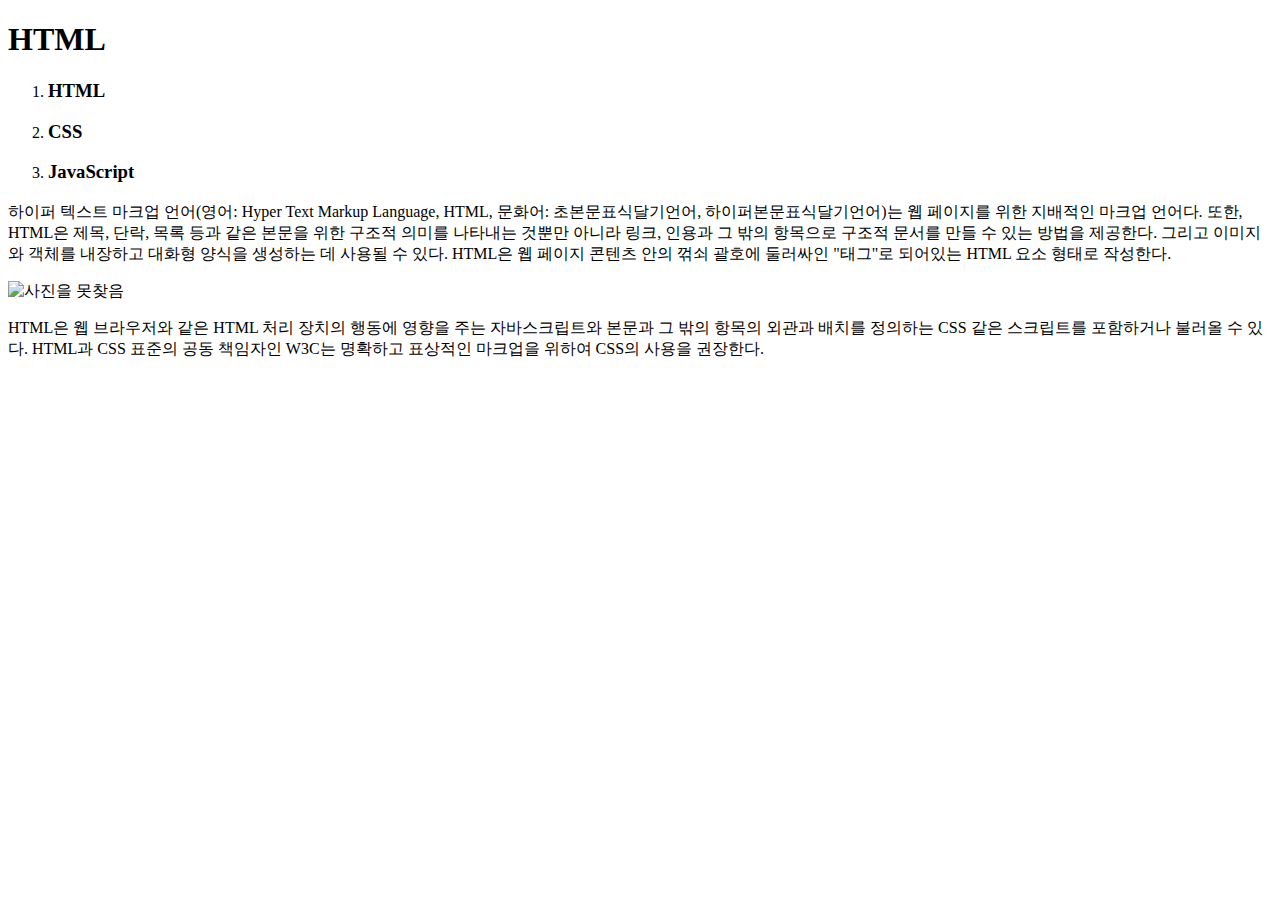
==== HTML.html @ d336c30e "220216" ====
<!DOCTYPE html>
<html lang="en">
<head>
    <meta charset="UTF-8">
    <title>HTML</title>
</head>
<body>
    <h1>HTML</h1>
    <ol>
        <li><h3>HTML</h3></li>
        <li><h3>CSS</h3></li>
        <li><h3>JavaScript</h3></li>
    </ol>

    <p>하이퍼 텍스트 마크업 언어(영어: Hyper Text Markup Language, HTML, 문화어: 초본문표식달기언어, 하이퍼본문표식달기언어)는 웹 페이지를 위한 지배적인 마크업 언어다. 또한, HTML은 제목, 단락, 목록 등과 같은 본문을 위한 구조적 의미를 나타내는 것뿐만 아니라 링크, 인용과 그 밖의 항목으로 구조적 문서를 만들 수 있는 방법을 제공한다. 그리고 이미지와 객체를 내장하고 대화형 양식을 생성하는 데 사용될 수 있다. HTML은 웹 페이지 콘텐츠 안의 꺾쇠 괄호에 둘러싸인 "태그"로 되어있는 HTML 요소 형태로 작성한다.</p>
    <img src="https://postfiles.pstatic.net/MjAyMDA2MTJfNTcg/MDAxNTkxOTM3NDg0MTM0.UzsfKOpztWoFHu2tt5NA-RI7tpUzFBp6obdzIKwYY94g.M_W5hRZeehcwaDJhB8nxgHvi7GqKtcKfBci8n6qLq7gg.PNG.willowtech/image.png?type=w966" alt="사진을 못찾음" width="30%">
    <p>HTML은 웹 브라우저와 같은 HTML 처리 장치의 행동에 영향을 주는 자바스크립트와 본문과 그 밖의 항목의 외관과 배치를 정의하는 CSS 같은 스크립트를 포함하거나 불러올 수 있다. HTML과 CSS 표준의 공동 책임자인 W3C는 명확하고 표상적인 마크업을 위하여 CSS의 사용을 권장한다.</p>
</body>
</html>
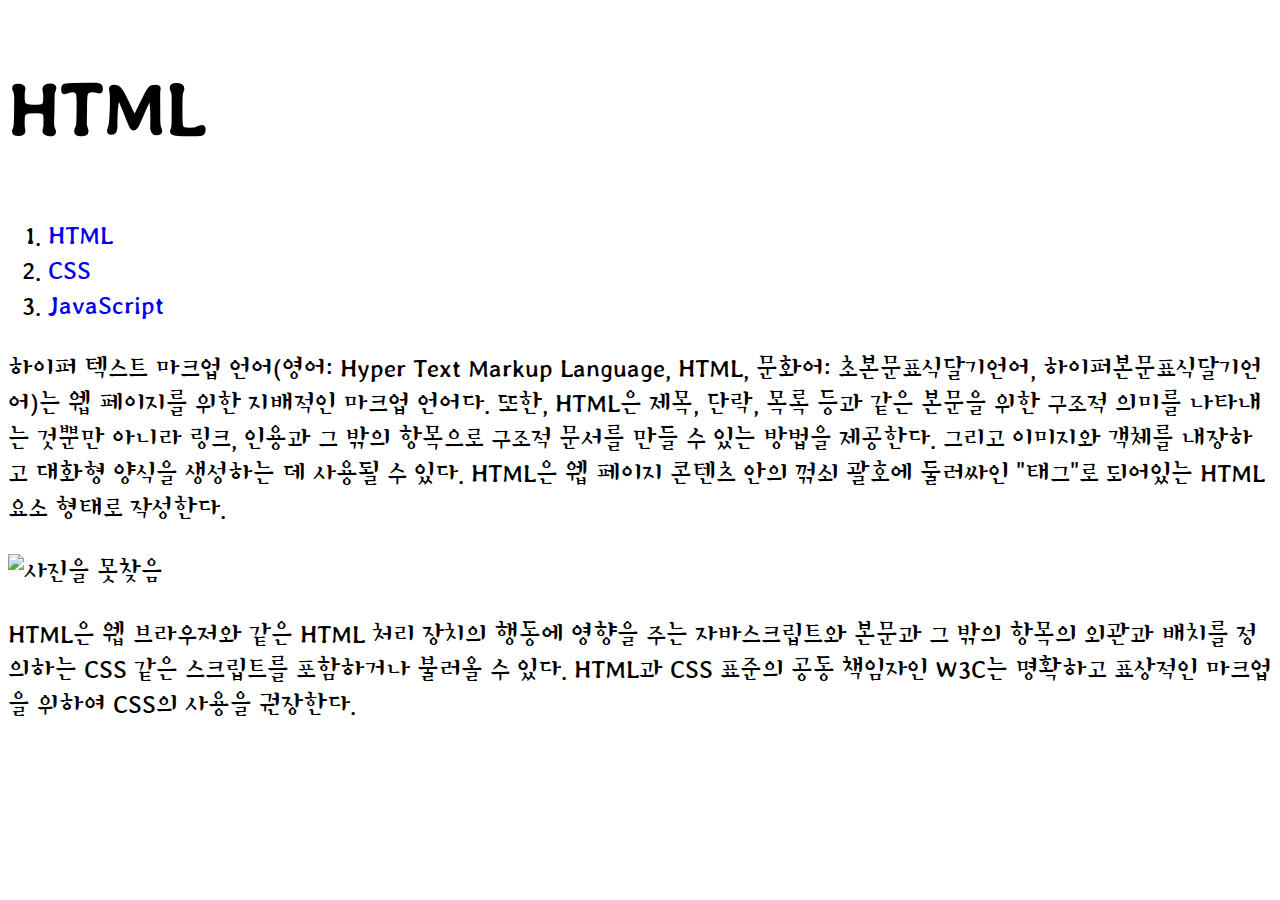
==== commit 08e78256: "220222" ====
--- a/HTML.html
+++ b/HTML.html
@@ -2,14 +2,19 @@
 <html lang="en">
 <head>
     <meta charset="UTF-8">
-    <title>HTML</title>
+    <link rel="preconnect" href="https://fonts.googleapis.com">
+    <link rel="preconnect" href="https://fonts.gstatic.com" crossorigin>
+    <link href="https://fonts.googleapis.com/css2?family=Stylish&display=swap" rel="stylesheet">
+    <title>HTML
+    </title>
+    <link rel="stylesheet" href="CSS/style.css">
 </head>
 <body>
     <h1>HTML</h1>
     <ol>
-        <li><h3>HTML</h3></li>
-        <li><h3>CSS</h3></li>
-        <li><h3>JavaScript</h3></li>
+        <li><a href="HTML.html">HTML</a></li>
+        <li><a href="css.html">CSS</a></li>
+        <li><a href="js.html">JavaScript</a></li>
     </ol>
 
     <p>하이퍼 텍스트 마크업 언어(영어: Hyper Text Markup Language, HTML, 문화어: 초본문표식달기언어, 하이퍼본문표식달기언어)는 웹 페이지를 위한 지배적인 마크업 언어다. 또한, HTML은 제목, 단락, 목록 등과 같은 본문을 위한 구조적 의미를 나타내는 것뿐만 아니라 링크, 인용과 그 밖의 항목으로 구조적 문서를 만들 수 있는 방법을 제공한다. 그리고 이미지와 객체를 내장하고 대화형 양식을 생성하는 데 사용될 수 있다. HTML은 웹 페이지 콘텐츠 안의 꺾쇠 괄호에 둘러싸인 "태그"로 되어있는 HTML 요소 형태로 작성한다.</p>
--- a/CSS/style.css
+++ b/CSS/style.css
@@ -0,0 +1,13 @@
+body{
+    font-family: 'Stylish', sans-serif;
+    font-size: 28px;
+}
+a {
+    text-decoration: none;
+}
+a:visited {
+    color: darkgreen;
+}
+h1{
+  font-size: 300%;
+}